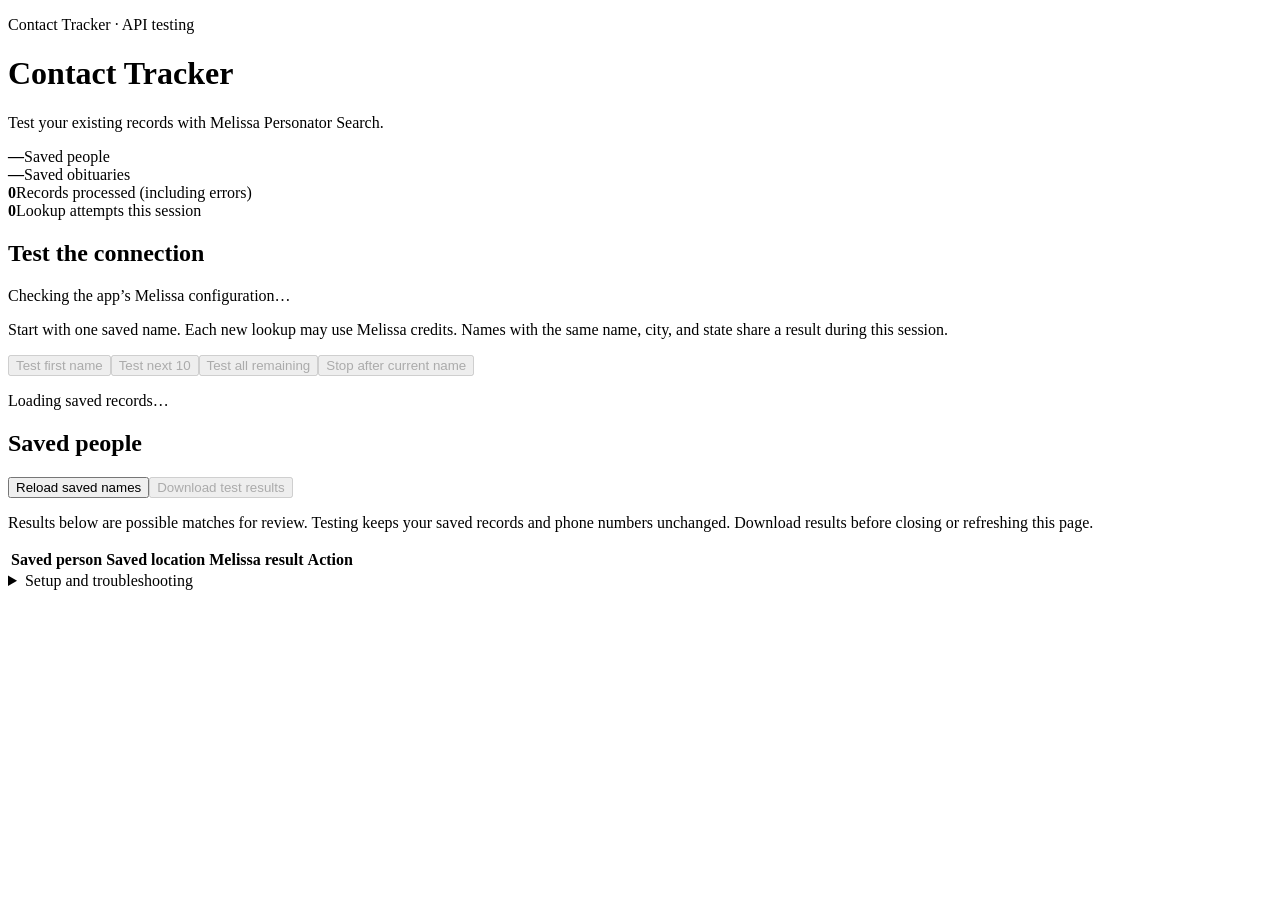
==== src/main/resources/static/index.html @ e79d9218 "Rename app to Contact Tracker and update Melissa lookups" ====
<!doctype html>
<html lang="en">
<head>
<meta charset="utf-8"><meta name="viewport" content="width=device-width,initial-scale=1">
<title>Contact Tracker · Saved names</title>
<link rel="stylesheet" href="/saved-people.css"><script src="/saved-people.js?v=20261008-3" defer></script>
</head><body><main>
<header><p class="eyebrow">Contact Tracker · API testing</p><h1>Contact Tracker</h1><p>Test your existing records with Melissa Personator Search.</p></header>
<section class="stats" aria-label="Database summary">
<div><strong id="people-count">—</strong><span>Saved people</span></div>
<div><strong id="obituary-count">—</strong><span>Saved obituaries</span></div>
<div><strong id="tested-count">0</strong><span>Records processed (including errors)</span></div>
<div><strong id="request-count">0</strong><span>Lookup attempts this session</span></div>
</section>
<section class="panel"><h2>Test the connection</h2>
<p id="key-status">Checking the app’s Melissa configuration…</p>
<p id="lookup-version" class="muted"></p>
<p class="muted">Start with one saved name. Each new lookup may use Melissa credits. Names with the same name, city, and state share a result during this session.</p>
<div class="actions">
<button id="test-first" disabled>Test first name</button><button id="test-ten" class="secondary" disabled>Test next 10</button><button id="test-all" class="secondary" disabled>Test all remaining</button><button id="stop" class="secondary" disabled>Stop after current name</button>
</div><p id="progress" role="status" aria-live="polite">Loading saved records…</p>
<progress id="progress-bar" value="0" max="1" aria-label="Current test progress" hidden></progress><div id="error" role="alert" hidden></div>
</section>
<section class="panel"><div class="section-heading"><h2>Saved people</h2><div class="actions"><button id="reload" class="secondary">Reload saved names</button><button id="download" class="secondary" disabled>Download test results</button></div></div>
<p class="muted">Results below are possible matches for review. Testing keeps your saved records and phone numbers unchanged. Download results before closing or refreshing this page.</p>
<div class="table-wrap"><table><thead><tr><th>Saved person</th><th>Saved location</th><th>Melissa result</th><th>Action</th></tr></thead><tbody id="people"></tbody></table></div></section>
<details class="panel"><summary>Setup and troubleshooting</summary>
<p>In Spring Tools for Eclipse: <strong>Run → Run Configurations → Spring Boot App → ContactTrackerApplication → Environment</strong>. Add <code>MELISSA_API_KEY</code> with your new Personator Search license key, then restart the app. Keep your working <code>DB_PASSWORD</code> variable.</p>
<p>In IntelliJ, use <strong>Run → Edit Configurations → Environment variables</strong>.</p>
<p><strong>GE08</strong> means the key is not enabled for the requested product or level. A configured key must also have Personator Search access. The test stops on this error so it does not repeat the failing request for every name.</p>
<p><strong>UE03</strong> means Melissa rejected the requested page. The queue stops on this error. Download the test results so the page and response-count details can be checked before another batch.</p>
<p>Keep <code>scraper.run-on-startup=false</code> while testing. No new scrape is needed. The existing names are read directly from <code>book_price_scraper</code>.</p>
<p>A strict search uses the saved person’s own city and state when available. A matching name alone does not confirm identity. The test requests the first page of up to five candidates and marks when more pages exist.</p>
</details></main></body></html>
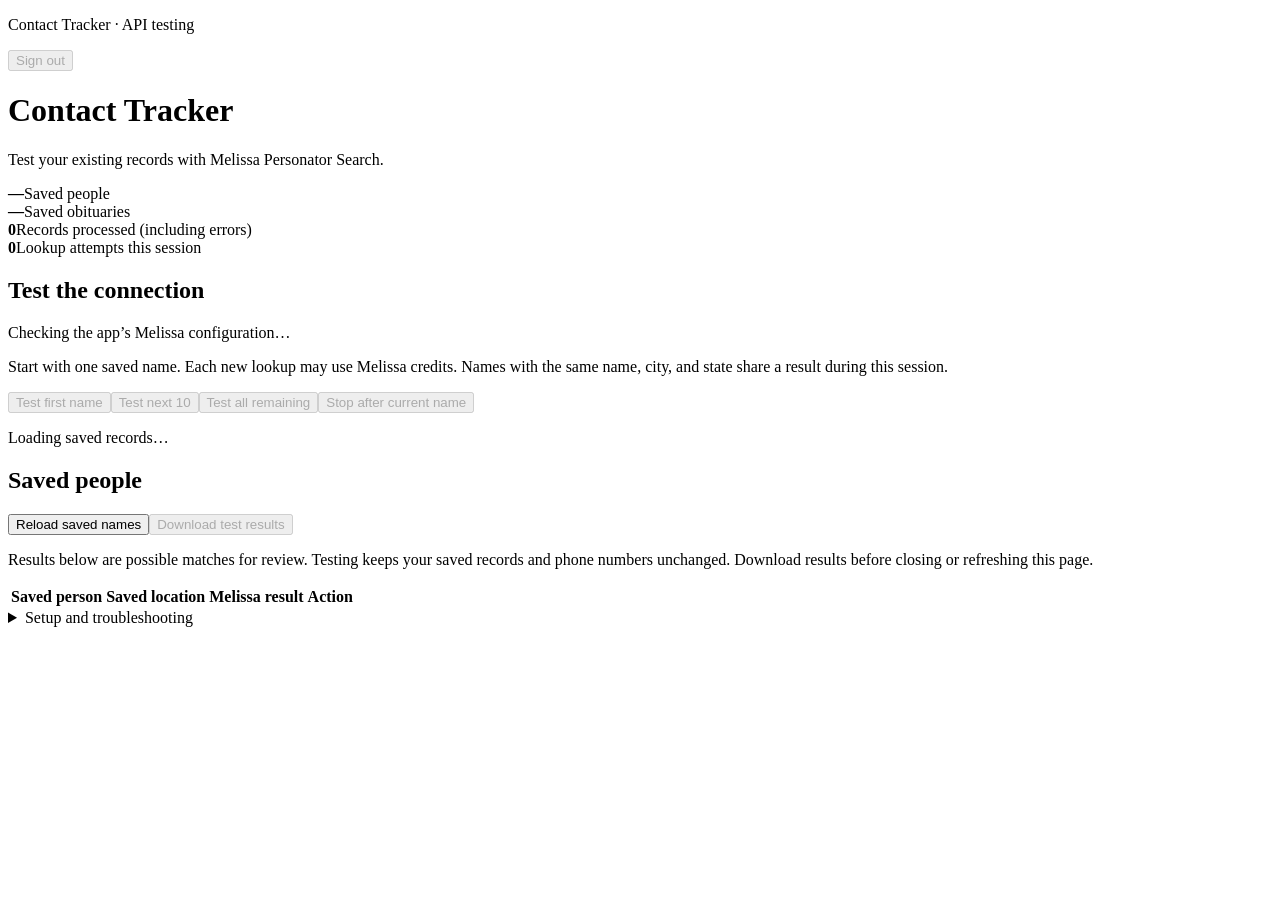
==== commit f0f5cc23: "Require sign-in for Contact Tracker dashboard and APIs Add BCrypt-backed MySQL accounts provisioned " ====
--- a/src/main/resources/static/index.html
+++ b/src/main/resources/static/index.html
@@ -3,9 +3,10 @@
 <head>
 <meta charset="utf-8"><meta name="viewport" content="width=device-width,initial-scale=1">
 <title>Contact Tracker · Saved names</title>
-<link rel="stylesheet" href="/saved-people.css"><script src="/saved-people.js?v=20261008-3" defer></script>
+<meta name="robots" content="noindex,nofollow">
+<link rel="stylesheet" href="/saved-people.css"><script src="/saved-people.js?v=20261008-login" defer></script>
 </head><body><main>
-<header><p class="eyebrow">Contact Tracker · API testing</p><h1>Contact Tracker</h1><p>Test your existing records with Melissa Personator Search.</p></header>
+<header><div class="section-heading"><p class="eyebrow">Contact Tracker · API testing</p><div class="actions"><span id="signed-in-email" class="muted"></span><button id="sign-out" class="secondary" disabled>Sign out</button></div></div><h1>Contact Tracker</h1><p>Test your existing records with Melissa Personator Search.</p></header>
 <section class="stats" aria-label="Database summary">
 <div><strong id="people-count">—</strong><span>Saved people</span></div>
 <div><strong id="obituary-count">—</strong><span>Saved obituaries</span></div>
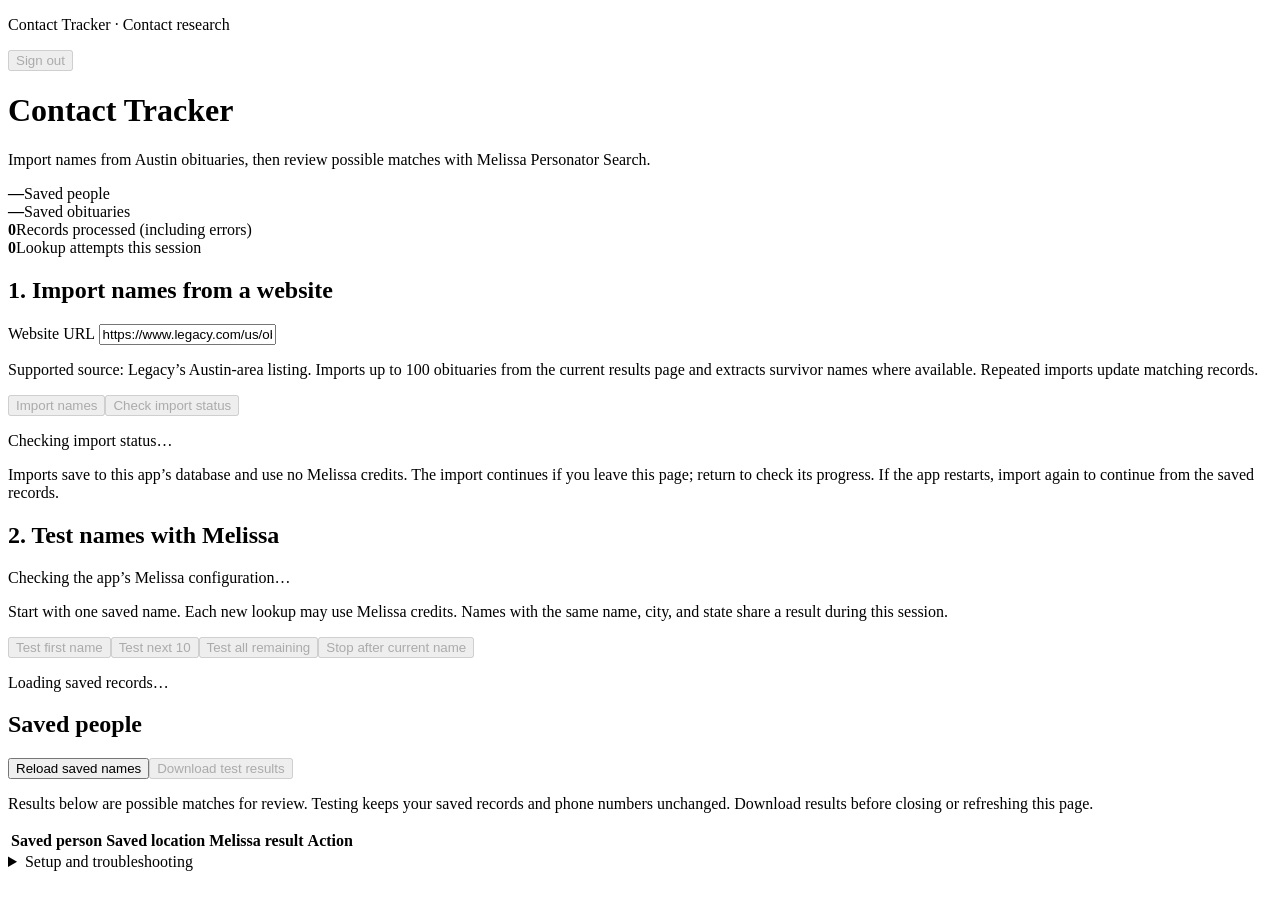
==== commit efb5b03d: "Add authenticated Austin obituary import with progress and safe record reuse" ====
--- a/src/main/resources/static/index.html
+++ b/src/main/resources/static/index.html
@@ -2,18 +2,30 @@
 <html lang="en">
 <head>
 <meta charset="utf-8"><meta name="viewport" content="width=device-width,initial-scale=1">
-<title>Contact Tracker · Saved names</title>
+<title>Contact Tracker · Import and test names</title>
 <meta name="robots" content="noindex,nofollow">
-<link rel="stylesheet" href="/saved-people.css"><script src="/saved-people.js?v=20261008-login" defer></script>
+<link rel="stylesheet" href="/saved-people.css?v=20261008-import"><script src="/saved-people.js?v=20261008-import" defer></script>
 </head><body><main>
-<header><div class="section-heading"><p class="eyebrow">Contact Tracker · API testing</p><div class="actions"><span id="signed-in-email" class="muted"></span><button id="sign-out" class="secondary" disabled>Sign out</button></div></div><h1>Contact Tracker</h1><p>Test your existing records with Melissa Personator Search.</p></header>
+<header><div class="section-heading"><p class="eyebrow">Contact Tracker · Contact research</p><div class="actions"><span id="signed-in-email" class="muted"></span><button id="sign-out" class="secondary" disabled>Sign out</button></div></div><h1>Contact Tracker</h1><p>Import names from Austin obituaries, then review possible matches with Melissa Personator Search.</p></header>
 <section class="stats" aria-label="Database summary">
 <div><strong id="people-count">—</strong><span>Saved people</span></div>
 <div><strong id="obituary-count">—</strong><span>Saved obituaries</span></div>
 <div><strong id="tested-count">0</strong><span>Records processed (including errors)</span></div>
 <div><strong id="request-count">0</strong><span>Lookup attempts this session</span></div>
 </section>
-<section class="panel"><h2>Test the connection</h2>
+<section class="panel" aria-labelledby="import-heading"><h2 id="import-heading">1. Import names from a website</h2>
+<form id="import-form">
+<label for="source-url">Website URL</label>
+<input id="source-url" name="url" type="url" maxlength="300" required value="https://www.legacy.com/us/obituaries/local/texas/austin-area" aria-describedby="source-help">
+<p id="source-help" class="muted">Supported source: Legacy’s Austin-area listing. Imports up to 100 obituaries from the current results page and extracts survivor names where available. Repeated imports update matching records.</p>
+<div class="actions"><button id="import-start" type="submit" disabled>Import names</button><button id="import-refresh" type="button" class="secondary" disabled>Check import status</button></div>
+</form>
+<p id="import-status" role="status" aria-live="polite">Checking import status…</p>
+<progress id="import-progress" value="0" max="1" aria-label="Obituary import progress" hidden></progress>
+<div id="import-error" role="alert" hidden></div>
+<p class="muted">Imports save to this app’s database and use no Melissa credits. The import continues if you leave this page; return to check its progress. If the app restarts, import again to continue from the saved records.</p>
+</section>
+<section class="panel"><h2>2. Test names with Melissa</h2>
 <p id="key-status">Checking the app’s Melissa configuration…</p>
 <p id="lookup-version" class="muted"></p>
 <p class="muted">Start with one saved name. Each new lookup may use Melissa credits. Names with the same name, city, and state share a result during this session.</p>
@@ -30,6 +42,6 @@
 <p>In IntelliJ, use <strong>Run → Edit Configurations → Environment variables</strong>.</p>
 <p><strong>GE08</strong> means the key is not enabled for the requested product or level. A configured key must also have Personator Search access. The test stops on this error so it does not repeat the failing request for every name.</p>
 <p><strong>UE03</strong> means Melissa rejected the requested page. The queue stops on this error. Download the test results so the page and response-count details can be checked before another batch.</p>
-<p>Keep <code>scraper.run-on-startup=false</code> while testing. No new scrape is needed. The existing names are read directly from <code>book_price_scraper</code>.</p>
+<p>Use <strong>Import names</strong> above to populate the connected database. Railway has its own database; records saved on your Mac must be imported separately. Keep <code>scraper.run-on-startup=false</code> so imports begin only when requested.</p>
 <p>A strict search uses the saved person’s own city and state when available. A matching name alone does not confirm identity. The test requests the first page of up to five candidates and marks when more pages exist.</p>
 </details></main></body></html>
